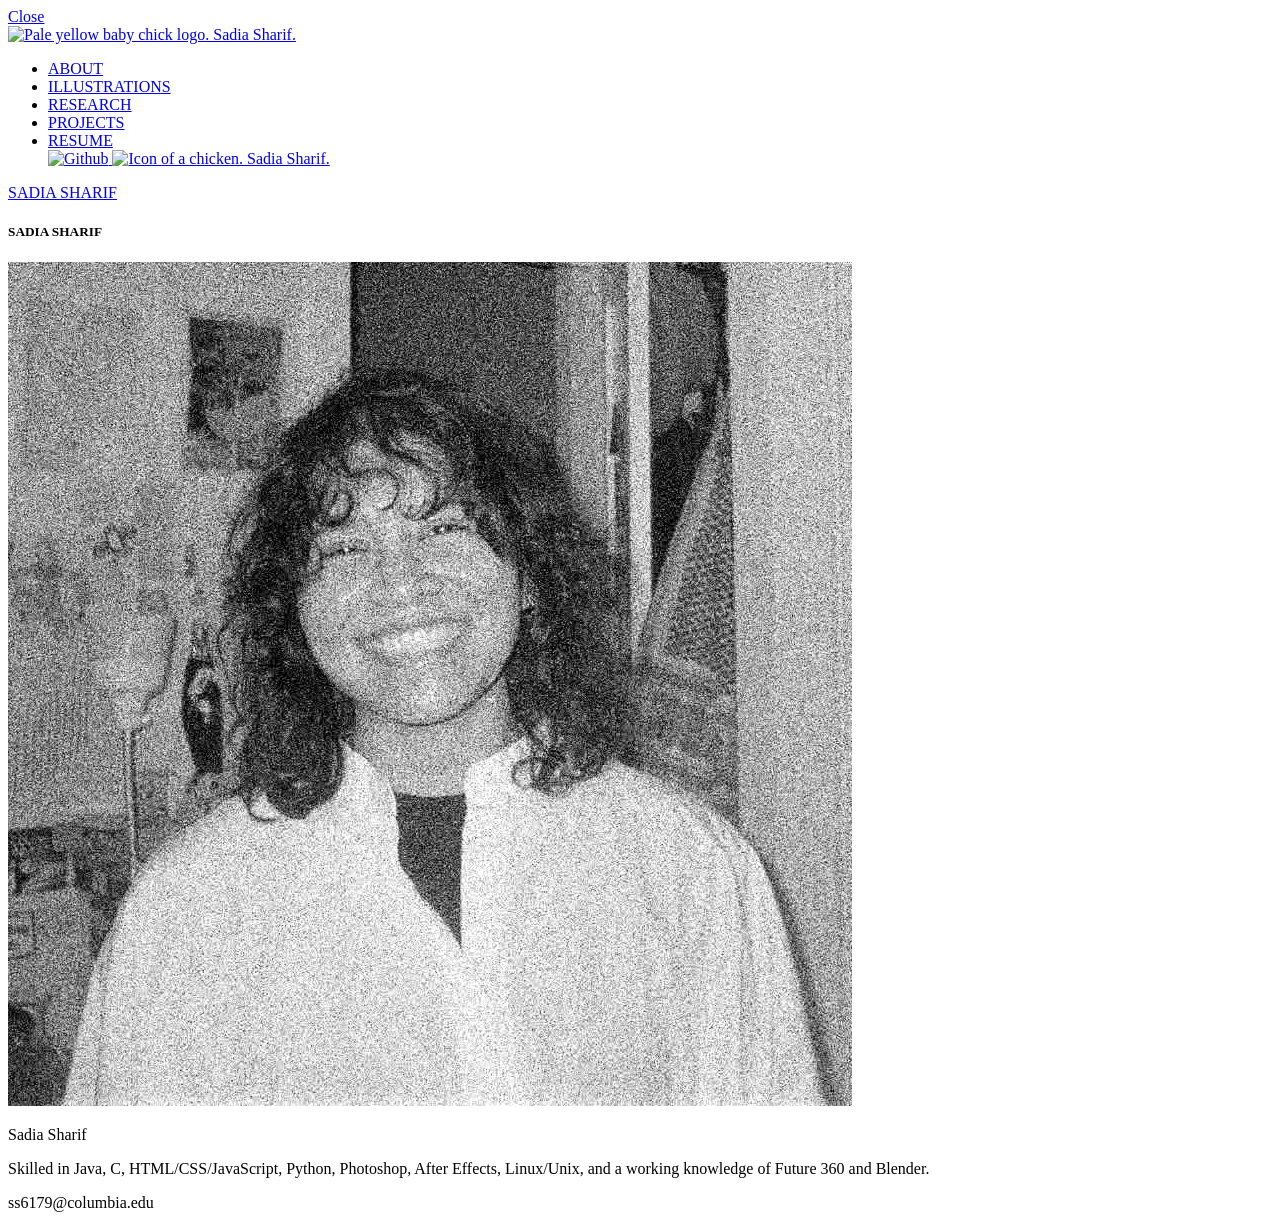
==== about.html @ 4f7bd783 "About page icon and description update" ====
<!DOCTYPE html>
<html lang="en">
  <head>
    <title>ABOUT</title>
    <link rel="icon" type="image/png" href="images/favicon.png">
    <link href="https://fonts.googleapis.com/css?family=Work+Sans" rel="stylesheet">
    <link rel="stylesheet" href="css/bootstrap.min.css">
    <link rel="stylesheet" href="css/open-iconic-bootstrap.min.css">
    <link rel="stylesheet" href="css/owl.carousel.min.css">
    <link rel="stylesheet" href="css/owl.theme.default.min.css">
    <link rel="stylesheet" href="css/icomoon.css">
    <link rel="stylesheet" href="css/animate.css">
    <link rel="stylesheet" href="css/style.css">
  </head>
  <body>
    <aside class="probootstrap-aside js-probootstrap-aside">
      <a href="#" class="probootstrap-close-menu js-probootstrap-close-menu d-md-none"><span class="oi oi-arrow-left"></span> Close</a>
      <div class="probootstrap-site-logo probootstrap-animate" data-animate-effect="fadeInLeft">
        <a href="index.html" class="mb-2 d-block probootstrap-logo">
          <img class ="card-img-top" src="images/logo.png" alt="Pale yellow baby chick logo. Sadia Sharif.">
        </a>
      </div>
      <div class="probootstrap-overflow">
        <nav class="probootstrap-nav">
          <ul>
            <li class="probootstrap-animate active" data-animate-effect="fadeInLeft"><a href="about.html">ABOUT</a></li>
            <li class="probootstrap-animate" data-animate-effect="fadeInLeft"><a href="illustrations.html">ILLUSTRATIONS</a></li>
            <li class="probootstrap-animate" data-animate-effect="fadeInLeft"><a href="research.html">RESEARCH</a></li>
            <li class="probootstrap-animate" data-animate-effect="fadeInLeft"><a href="projects.html">PROJECTS</a></li>
            <li class="probootstrap-animate" data-animate-effect="fadeInLeft"><a href="https://drive.google.com/file/d/1zGq_8iY2G-EOZyiStiYWx1STDnnQscs2/view?usp=sharing">RESUME</a></li>
            <a class="mb-2 d-block probootstrap-logo">
              <a href="https://github.com/ssjpeg/">
                <img class ="linkedIcon probootstrap-animate" src="images/gitHub120px.png" alt="Github">
              </a>
              <a href="https://www.linkedin.com/in/sadiasharif01">
                <img class ="linkedIcon probootstrap-animate" src="images/linkedin.png" alt="Icon of a chicken. Sadia Sharif.">
              </a>
            </a>
          </ul>
        </nav>
        <footer class="probootstrap-aside-footer probootstrap-animate" data-animate-effect="fadeInLeft">
        </footer>
      </div>
    </aside>
    <main role="main" class="probootstrap-main js-probootstrap-main">
      <div class="probootstrap-bar">
        <a href="#" class="probootstrap-toggle js-probootstrap-toggle"><span class="oi oi-menu"></span></a>
        <div class="probootstrap-main-site-logo"><a href="index.html">SADIA SHARIF</a></a></div>
      </div>
      <div class="container-fluid">
        <div class="row justify-content-center">
          <div class="col-xl-10 col-lg-12">
            <h5 class="mb-3"><b>SADIA SHARIF</b></h5>
                <p><img src="images/about_2026.png" class="img-fluid img_about_size"></p>
                <p>Sadia Sharif</p>
                <p>Skilled in Java, C, HTML/CSS/JavaScript, Python, Photoshop, After Effects, Linux/Unix, and a working knowledge of Future 360 and Blender.</p>  
                <p>ss6179@columbia.edu</p>
          </div>
        </div>
        <!-- END row -->
          </div>
        </section>
        <!-- END section -->
      </div>
    </main>
    <script src="js/jquery-3.2.1.slim.min.js"></script>
    <script src="js/popper.min.js"></script>
    <script src="js/bootstrap.min.js"></script>
    <script src="js/owl.carousel.min.js"></script>
    <script src="js/jquery.waypoints.min.js"></script>
    <script src="js/imagesloaded.pkgd.min.js"></script>
    <script src="js/main.js"></script>
  </body>
</html>
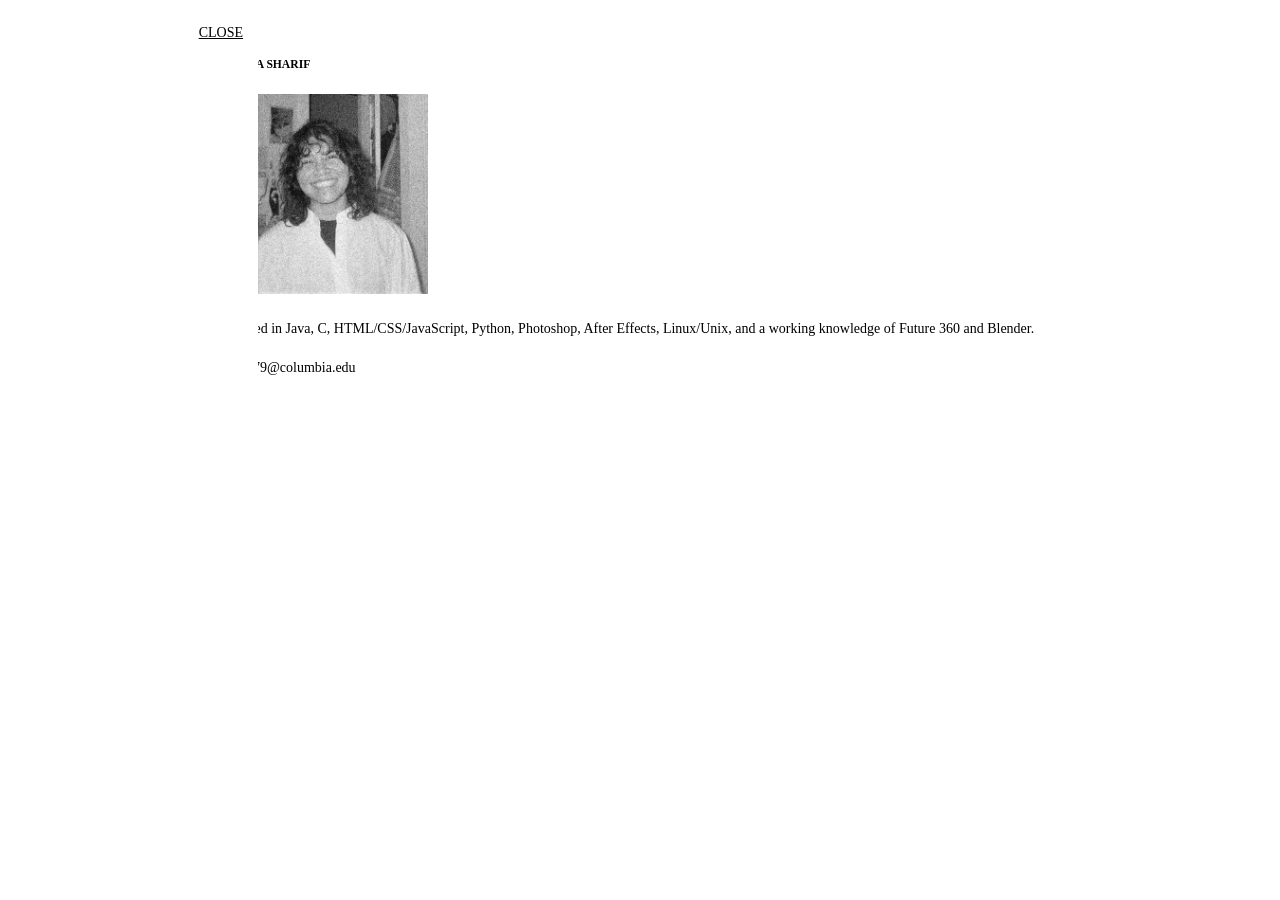
==== commit edebbab3: "About update, WIP" ====
--- a/about.html
+++ b/about.html
@@ -52,7 +52,6 @@
           <div class="col-xl-10 col-lg-12">
             <h5 class="mb-3"><b>SADIA SHARIF</b></h5>
                 <p><img src="images/about_2026.png" class="img-fluid img_about_size"></p>
-                <p>Sadia Sharif</p>
                 <p>Skilled in Java, C, HTML/CSS/JavaScript, Python, Photoshop, After Effects, Linux/Unix, and a working knowledge of Future 360 and Blender.</p>  
                 <p>ss6179@columbia.edu</p>
           </div>
--- a/css/style.css
+++ b/css/style.css
@@ -0,0 +1,614 @@
+html {
+  overflow-x: hidden; }
+
+body {
+  
+  line-height: 1.8;
+  font-size: 14px;
+  background: #fff;
+  color: black; }
+.img_about_size{
+  width: 200px;
+}
+
+.middle_of_image{
+    position: absolute;
+    top: 50%;
+    left: 50%;
+    transform: translate(-50%, -50%);
+    color: white!important;
+    font-weight: bold!important;
+    font-size: 30px!important;
+  }
+a {
+  -webkit-transition: .3s all ease;
+  -o-transition: .3s all ease;
+  transition: .3s all ease;
+  color: black; }
+  a:hover {
+    text-decoration: none;
+    color: black; }
+
+h1, h2, h3, h4, h5,
+.h1, .h2, .h3, .h4, .h5 {
+   line-height: 1.45;
+  font-weight: normal;
+  color: #000; }
+
+.text-primary {
+  color: black
+}
+
+.probootstrap-aside {
+  height: 100vh;
+  width: 250px;
+  position: fixed;
+  top: 0;
+  float: left;
+  min-height: 500px;
+  overflow-y: none;
+  -webkit-transition: .3s all ease;
+  -o-transition: .3s all ease;
+  transition: .3s all ease;
+  background: #fff;
+  z-index: 10;
+  font-size: 14px;
+  line-height: 1.5; }
+  @media screen and (max-width: 768px) {
+    .probootstrap-aside {
+      -webkit-transform: translateX(-250px);
+      -ms-transform: translateX(-250px);
+      transform: translateX(-250px);
+      padding-top: 40px; } }
+  .probootstrap-aside.active {
+    -webkit-transform: translateX(0px);
+    -ms-transform: translateX(0px);
+    transform: translateX(0px); }
+  .probootstrap-aside .probootstrap-close-menu {
+    position: absolute;
+    right: 15px;
+    color: #000;
+    font-size: 14px;
+    top: 20px;
+    z-index: 20;
+    text-transform: uppercase; }
+    .probootstrap-aside .probootstrap-close-menu span {
+      position: relative;
+      font-size: 16px;
+      top: 2px; }
+  .probootstrap-aside .probootstrap-site-logo {
+    padding: 30px 30px 30px 30px;
+    position: relative; }
+    .probootstrap-aside .probootstrap-site-logo .probootstrap-logo {
+      font-size: 20px;
+      text-decoration: none;
+      color: #000;
+      color: black;
+      text-transform: uppercase;
+      letter-spacing: .05em; }
+  .probootstrap-aside .probootstrap-nav {
+    padding-left: 30px; }
+    .probootstrap-aside .probootstrap-nav ul {
+      padding: 0;
+      margin: 0; }
+      .probootstrap-aside .probootstrap-nav ul li {
+        padding: 0;
+        margin: 0 0 5px 0;
+        font-weight: 500;
+        display: block;
+        list-style: none;
+        float: left;
+        width: 100%; }
+        .probootstrap-aside .probootstrap-nav ul li a {
+          color: #000;
+          padding: 3px 0;
+          display: block;
+          float: left;
+          position: relative; }
+          .probootstrap-aside .probootstrap-nav ul li a:after {
+            content: "";
+            position: absolute;
+            bottom: 0;
+            width: 0;
+            left: 0;
+            height: 2px;
+            background: rgb(51, 0, 255);
+            -webkit-transition: .3s width ease-out;
+            -o-transition: .3s width ease-out;
+            transition: .3s width ease-out; }
+          .probootstrap-aside .probootstrap-nav ul li a:hover:after {
+            width: 30px; }
+        .probootstrap-aside .probootstrap-nav ul li.active a:after {
+          width: 100%; }
+  .probootstrap-aside .probootstrap-overflow {
+    height: 500px; }
+  .probootstrap-aside .probootstrap-aside-footer {
+    font-size: 14px;
+    padding-left: 30px;
+    position: absolute;
+    bottom: 20px; }
+
+.probootstrap-aside-social li {
+  display: inline-block; }
+
+.probootstrap-aside-social a {
+  display: inline-block;
+  color: #666666;
+  font-size: 20px; }
+  .probootstrap-aside-social a:hover {
+    color: black; }
+
+.probootstrap-main {
+  width: calc(100% - 250px);
+  float: right;
+  padding: 30px;
+  position: relative; }
+  .probootstrap-main:before {
+    background: rgba(0, 0, 0, 0.5);
+    content: '';
+    position: absolute;
+    top: 0;
+    left: 0;
+    right: 0;
+    bottom: 0;
+    z-index: 6;
+    visibility: hidden;
+    opacity: 0;
+    -webkit-transition: .6s all ease;
+    -o-transition: .6s all ease;
+    transition: .6s all ease; }
+  .probootstrap-main.mobile-open:before {
+    visibility: visible;
+    opacity: 1; }
+  .probootstrap-main .probootstrap-bar {
+    position: fixed;
+    top: 0;
+    padding: 20px 0;
+    z-index: 5;
+    background: #fff;
+    width: calc(100% - 250px);
+    -webkit-transform: translateY(-100%);
+    -ms-transform: translateY(-100%);
+    transform: translateY(-100%); }
+    @media screen and (max-width: 768px) {
+      .probootstrap-main .probootstrap-bar {
+        width: 100%;
+        left: 0;
+        right: 0;
+        -webkit-transform: translateY(0%);
+        -ms-transform: translateY(0%);
+        transform: translateY(0%); } }
+    .probootstrap-main .probootstrap-bar .probootstrap-toggle {
+      position: absolute;
+      left: 15px;
+      font-size: 20px;
+      color: #000;
+      z-index: 2;
+      top: 50%;
+      -webkit-transform: translateY(-50%);
+      -ms-transform: translateY(-50%);
+      transform: translateY(-50%); }
+    .probootstrap-main .probootstrap-bar .probootstrap-main-site-logo {
+      margin: 0 auto;
+      width: 100px;
+      text-align: center;
+      position: relative; }
+      .probootstrap-main .probootstrap-bar .probootstrap-main-site-logo a {
+        font-size: 20px;
+        text-decoration: none;
+        color: #000;
+        text-transform: uppercase;
+        letter-spacing: .05em; }
+  @media screen and (max-width: 768px) {
+    .probootstrap-main {
+      width: 100%;
+      padding: 50px 15px; } }
+  @media screen and (max-width: 1140px) {
+    .probootstrap-main .card-columns {
+      -webkit-columns: 3;
+      -moz-columns: 3;
+      columns: 3; } }
+  @media screen and (max-width: 960px) {
+    .probootstrap-main .card-columns {
+      -webkit-columns: 2;
+      -moz-columns: 2;
+      columns: 2; } }
+  @media screen and (max-width: 768px) {
+    .probootstrap-main .card-columns {
+      -webkit-columns: 2;
+      -moz-columns: 2;
+      columns: 2; } }
+  @media screen and (max-width: 576px) {
+    .probootstrap-main .card-columns {
+      -webkit-columns: 1;
+      -moz-columns: 1;
+      columns: 1; } }
+  .probootstrap-main .card-columns .card {
+    background: #e6e6e6;
+    border: none;
+    border-radius: 0px !important;
+    margin-bottom: 20px;
+    margin-left: 80px;
+    -webkit-transform: scale(1);
+    -ms-transform: scale(1);
+    transform: scale(1);
+    -webkit-transition: .2s all ease;
+    -o-transition: .2s all ease;
+    transition: .2s all ease;
+    position: relative;
+    opacity: 0;
+    visibility: hidden; }
+    .probootstrap-main .card-columns .card.img-loaded {
+      opacity: 1;
+      visibility: visible; }
+    .probootstrap-main .card-columns .card a {
+      position: relative;
+      display: block; }
+      .probootstrap-main .card-columns .card a:before {
+        z-index: 1;
+        content: "";
+        background: rgba(255, 255, 255, 0.7);
+        position: absolute;
+        top: 0px;
+        left: 0px;
+        right: 0px;
+        bottom: 0px;
+        visibility: hidden;
+        opacity: 0;
+        -webkit-transition: .3s all ease;
+        -o-transition: .3s all ease;
+        transition: .3s all ease; }
+      .probootstrap-main .card-columns .card a .card-img-top {
+        border-top-left-radius: 0px !important;
+        border-top-right-radius: 0px !important; }
+    .probootstrap-main .card-columns .card:hover, .probootstrap-main .card-columns .card:focus {
+      -webkit-transform: scale(0.96);
+      -ms-transform: scale(0.96);
+      transform: scale(0.96); }
+      .probootstrap-main .card-columns .card:hover a:before, .probootstrap-main .card-columns .card:focus a:before {
+        top: 10px;
+        left: 10px;
+        right: 10px;
+        bottom: 10px;
+        visibility: visible;
+        opacity: 1; }
+
+.bg-image, .probootstrap-cover {
+  background-size: cover;
+  background-repeat: no-repeat; }
+
+.probootstrap-cover {
+  background-position: center center; }
+  .probootstrap-cover .probootstrap-heading {
+    font-size: 45px;
+    line-height: 1.34;
+    color: #fff; }
+    @media screen and (max-width: 768px) {
+      .probootstrap-cover .probootstrap-heading {
+        font-size: 37px;
+        line-height: 1.3; } }
+  .probootstrap-cover .probootstrap-subheading, .probootstrap-cover p {
+    color: rgba(255, 255, 255, 0.5); }
+  @media screen and (max-width: 768px) {
+    .probootstrap-cover .btn {
+      width: 100% !important;
+      border: 1px solid red; } }
+  .probootstrap-cover a {
+    position: relative;
+    color: #fff; }
+    .probootstrap-cover a:before {
+      position: absolute;
+      bottom: 0;
+      left: 0;
+      right: 0;
+      background: rgb(51, 0, 255);
+      height: 2px;
+      content: " "; }
+  .probootstrap-cover.overlay {
+    position: relative; }
+    .probootstrap-cover.overlay:before {
+      content: "";
+      background: rgba(0, 0, 0, 0.6);
+      position: absolute;
+      top: 0;
+      left: 0;
+      bottom: 0;
+      right: 0; }
+
+.btn {
+  border-radius: 4px;
+  padding: 20px 30px;
+  font-size: 14px;
+  letter-spacing: .1em;
+  text-transform: uppercase;
+  font-weight: bold;
+  cursor: pointer; }
+  .btn:before {
+    display: none; }
+  .btn:hover, .btn:active, .btn:focus {
+    outline: none;
+    -webkit-box-shadow: none;
+    box-shadow: none; }
+  .btn.btn-primary {
+    background: black;
+    border-color: black;
+    color: #fff; }
+    .btn.btn-primary:hover, .btn.btn-primary:focus, .btn.btn-primary:active {
+      border-color: black;
+      background: black; }
+  .btn.btn-outline-white {
+    border-color: rgba(255, 255, 255, 0.2);
+    background: none; }
+    .btn.btn-outline-white:hover, .btn.btn-outline-white:focus, .btn.btn-outline-white:active {
+      background: #fff;
+      border-color: #fff;
+      color: #000; }
+
+.form-control {
+  border: 2px solid rgba(0, 0, 0, 0.2);
+  height: 55px;
+  background: none !important;
+  color: #000 !important;
+  font-size: 18px; }
+  .form-control:focus, .form-control:active {
+    border: 2px solid #000; }
+
+textarea {
+  height: inherit !important; }
+
+.probootstrap-vh-100 {
+  height: 100vh; }
+  @media screen and (max-width: 960px) {
+    .probootstrap-vh-100 {
+      height: inherit;
+      padding-top: 5em;
+      padding-bottom: 5em; } }
+
+.probootstrap-vh-75 {
+  height: 75vh; }
+  @media screen and (max-width: 960px) {
+    .probootstrap-vh-75 {
+      height: inherit;
+      padding-top: 5em;
+      padding-bottom: 5em; } }
+
+.bg-primary {
+  background: #1FAD9F !important; }
+
+.probootstrap-section,
+.probootstrap-footer {
+  padding: 7em 0; }
+  .probootstrap-section .probootstrap-heading,
+  .probootstrap-footer .probootstrap-heading {
+    font-size: 40px;
+    line-height: 1.5; }
+    @media screen and (max-width: 768px) {
+      .probootstrap-section .probootstrap-heading,
+      .probootstrap-footer .probootstrap-heading {
+        font-size: 30px; } }
+
+.probootstrap-bg-dark {
+  background: #263135; }
+
+.probootstrap-footer {
+  font-size: 16px; }
+  .probootstrap-footer .probootstrap-footer-logo {
+    text-transform: uppercase;
+    letter-spacing: .1em; }
+  .probootstrap-footer .probootstrap-footer-widget h2 {
+    font-weight: normal; }
+  .probootstrap-footer p {
+    color: rgba(255, 255, 255, 0.3); }
+  .probootstrap-footer.probootstrap-bg-dark {
+    background: #222b2f; }
+  .probootstrap-footer a {
+    color: rgba(255, 255, 255, 0.3); }
+    .probootstrap-footer a:hover {
+      color: black; }
+  .probootstrap-footer .probootstrap-heading {
+    font-size: 24px; }
+  .probootstrap-footer .probootstrap-heading-2 {
+    font-size: 14px;
+    font-weight: bold;
+    letter-spacing: .05em;
+    text-transform: uppercase;
+    color: rgba(255, 255, 255, 0.6); }
+
+.probootstrap-footer-social li {
+  list-style: none;
+  margin: 0 10px 10px 0;
+  display: inline-block; }
+  .probootstrap-footer-social li a {
+    height: 60px;
+    width: 60px;
+    display: block;
+    float: left;
+    background: rgba(255, 255, 255, 0.05);
+    border-radius: 50%;
+    position: relative; }
+    .probootstrap-footer-social li a span {
+      position: absolute;
+      font-size: 26px;
+      top: 50%;
+      left: 50%;
+      -webkit-transform: translate(-50%, -50%);
+      -ms-transform: translate(-50%, -50%);
+      transform: translate(-50%, -50%); }
+
+.footer-small-nav > li {
+  display: inline-block; }
+  .footer-small-nav > li a {
+    margin: 0 10px 10px 0; }
+    .footer-small-nav > li a:hover, .footer-small-nav > li a:focus {
+      color: black; }
+
+.media .probootstrap-icon {
+  width: 100px; }
+  .media .probootstrap-icon span {
+    color: black; }
+
+.probootstrap-media {
+  border: 1px solid #e6e6e6; }
+  .probootstrap-media.text-center .probootstrap-icon {
+    margin: 0 auto; }
+
+.probootstrap-overflow-hidden {
+  overflow: hidden; }
+
+.padding-top-bottom {
+  padding-top: 120px;
+  padding-bottom: 120px; }
+
+.probootstrap-owl {
+  position: relative;
+  z-index: 1; }
+  .probootstrap-owl .owl-nav {
+    position: absolute;
+    top: 50%;
+    margin-top: -50px;
+    z-index: 10;
+    left: 0;
+    right: 0;
+    opacity: 0;
+    visibility: hidden;
+    -webkit-transition: .3s all ease;
+    -o-transition: .3s all ease;
+    transition: .3s all ease; }
+    .probootstrap-owl .owl-nav .owl-prev,
+    .probootstrap-owl .owl-nav .owl-next {
+      position: absolute;
+      font-size: 30px;
+      background: black;
+      color: #fff;
+      padding: 10px;
+      line-height: 0; }
+    .probootstrap-owl .owl-nav .owl-prev {
+      left: 0; }
+    .probootstrap-owl .owl-nav .owl-next {
+      right: 0; }
+  .probootstrap-owl .owl-dots {
+    position: relative;
+    text-align: center;
+    margin-top: 30px; }
+    .probootstrap-owl .owl-dots .owl-dot {
+      display: inline-block;
+      zoom: 1; }
+      .probootstrap-owl .owl-dots .owl-dot span {
+        width: 10px;
+        height: 10px;
+        background: #ccc;
+        border-radius: 50%;
+        display: inline-block;
+        margin: 5px 7px; }
+      .probootstrap-owl .owl-dots .owl-dot.active span {
+        background: rgb(51, 0, 255); }
+  .probootstrap-owl:hover .owl-nav {
+    visibility: visible;
+    opacity: 1; }
+
+.probootstrap-animate {
+  opacity: 0;
+  visibility: hidden; }
+
+#probootstrap-loader {
+  position: fixed;
+  width: 96px;
+  height: 96px;
+  left: 50%;
+  top: 50%;
+  -webkit-transform: translate(-50%, -50%);
+  -ms-transform: translate(-50%, -50%);
+  transform: translate(-50%, -50%);
+  background-color: rgba(255, 255, 255, 0.9);
+  -webkit-box-shadow: 0px 24px 64px rgba(0, 0, 0, 0.24);
+  box-shadow: 0px 24px 64px rgba(0, 0, 0, 0.24);
+  border-radius: 16px;
+  opacity: 0;
+  visibility: hidden;
+  -webkit-transition: opacity .2s ease-out, visibility 0s linear .2s;
+  -o-transition: opacity .2s ease-out, visibility 0s linear .2s;
+  transition: opacity .2s ease-out, visibility 0s linear .2s;
+  z-index: 1000; }
+
+#probootstrap-loader.fullscreen {
+  padding: 0;
+  left: 0;
+  top: 0;
+  width: 100%;
+  height: 100%;
+  -webkit-transform: none;
+  -ms-transform: none;
+  transform: none;
+  background-color: #fff;
+  border-radius: 0;
+  -webkit-box-shadow: none;
+  box-shadow: none; }
+
+#probootstrap-loader.show {
+  -webkit-transition: opacity .4s ease-out, visibility 0s linear 0s;
+  -o-transition: opacity .4s ease-out, visibility 0s linear 0s;
+  transition: opacity .4s ease-out, visibility 0s linear 0s;
+  visibility: visible;
+  opacity: 1; }
+
+#probootstrap-loader .circular {
+  -webkit-animation: loader-rotate 2s linear infinite;
+  animation: loader-rotate 2s linear infinite;
+  position: absolute;
+  left: calc(50% - 24px);
+  top: calc(50% - 24px);
+  display: block;
+  -webkit-transform: rotate(0deg);
+  -ms-transform: rotate(0deg);
+  transform: rotate(0deg); }
+
+#probootstrap-loader .path {
+  stroke-dasharray: 1, 200;
+  stroke-dashoffset: 0;
+  -webkit-animation: loader-dash 1.5s ease-in-out infinite;
+  animation: loader-dash 1.5s ease-in-out infinite;
+  stroke-linecap: round; }
+
+.linkToProject {
+  color: rgb(51, 0, 255)
+}
+
+.linkToProject:hover {
+  color: rgb(35, 0, 173)
+}
+
+.linkedIcon{
+  width: 36px;
+}
+
+@-webkit-keyframes loader-rotate {
+  100% {
+    -webkit-transform: rotate(360deg);
+    transform: rotate(360deg); } }
+
+@keyframes loader-rotate {
+  100% {
+    -webkit-transform: rotate(360deg);
+    transform: rotate(360deg); } }
+
+@-webkit-keyframes loader-dash {
+  0% {
+    stroke-dasharray: 1, 200;
+    stroke-dashoffset: 0; }
+  50% {
+    stroke-dasharray: 89, 200;
+    stroke-dashoffset: -35px; }
+  100% {
+    stroke-dasharray: 89, 200;
+    stroke-dashoffset: -136px; } }
+
+@keyframes loader-dash {
+  0% {
+    stroke-dasharray: 1, 200;
+    stroke-dashoffset: 0; }
+  50% {
+    stroke-dasharray: 89, 200;
+    stroke-dashoffset: -35px; }
+  100% {
+    stroke-dasharray: 89, 200;
+    stroke-dashoffset: -136px; } }
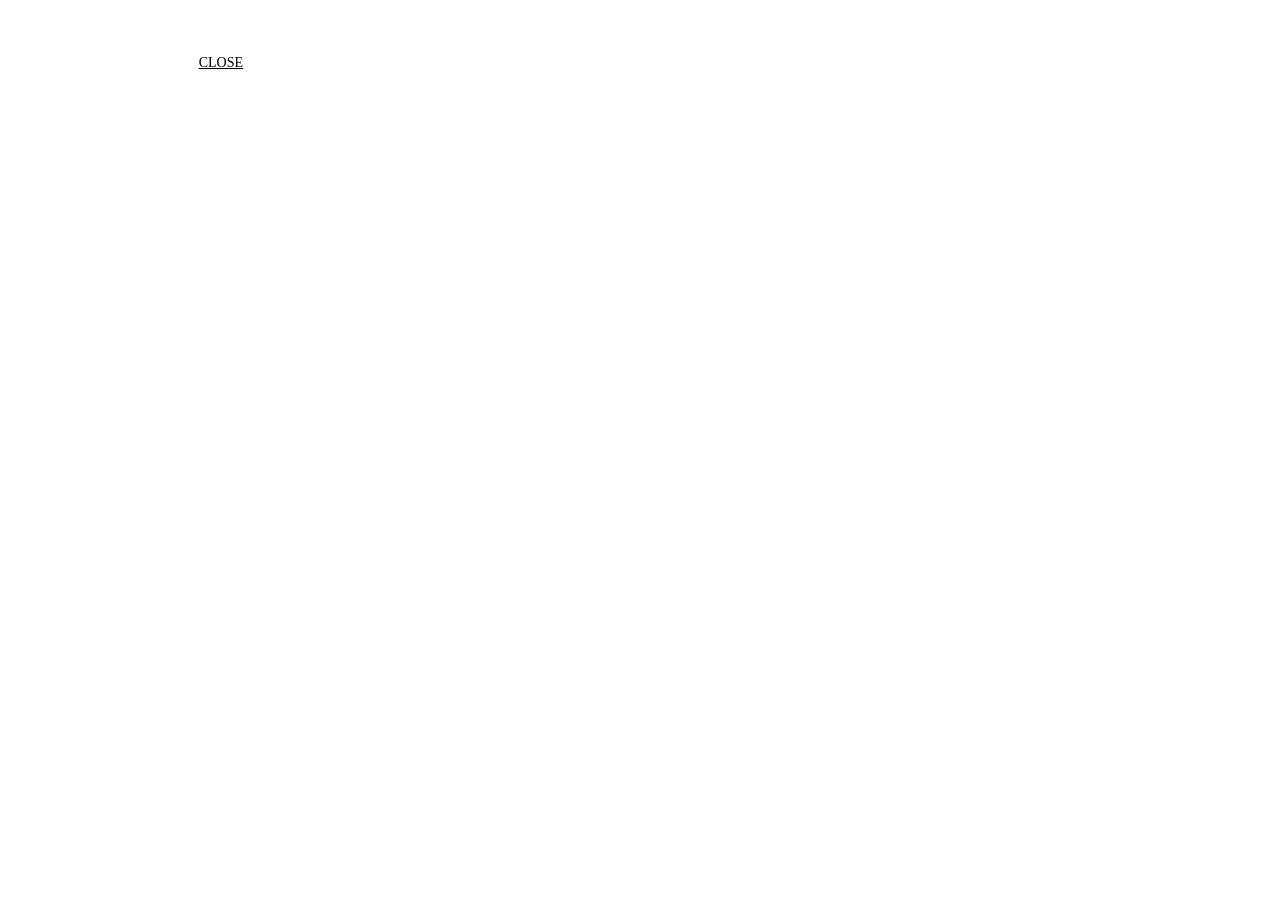
==== commit 9d9a477d: "Style update and code cleanup" ====
--- a/about.html
+++ b/about.html
@@ -49,17 +49,15 @@
       </div>
       <div class="container-fluid">
         <div class="row justify-content-center">
-          <div class="col-xl-10 col-lg-12">
+          <div class="col-xl-10 col-lg-12 card-img-top probootstrap-animate">
             <h5 class="mb-3"><b>SADIA SHARIF</b></h5>
                 <p><img src="images/about_2026.png" class="img-fluid img_about_size"></p>
                 <p>Skilled in Java, C, HTML/CSS/JavaScript, Python, Photoshop, After Effects, Linux/Unix, and a working knowledge of Future 360 and Blender.</p>  
                 <p>ss6179@columbia.edu</p>
           </div>
         </div>
-        <!-- END row -->
-          </div>
+        </div>
         </section>
-        <!-- END section -->
       </div>
     </main>
     <script src="js/jquery-3.2.1.slim.min.js"></script>
--- a/css/style.css
+++ b/css/style.css
@@ -69,7 +69,7 @@
     right: 15px;
     color: #000;
     font-size: 14px;
-    top: 20px;
+    top: 50px;
     z-index: 20;
     text-transform: uppercase; }
     .probootstrap-aside .probootstrap-close-menu span {
@@ -77,7 +77,7 @@
       font-size: 16px;
       top: 2px; }
   .probootstrap-aside .probootstrap-site-logo {
-    padding: 30px 30px 30px 30px;
+    padding: 30px 40px 8px;
     position: relative; }
     .probootstrap-aside .probootstrap-site-logo .probootstrap-logo {
       font-size: 20px;
@@ -87,7 +87,7 @@
       text-transform: uppercase;
       letter-spacing: .05em; }
   .probootstrap-aside .probootstrap-nav {
-    padding-left: 30px; }
+    padding-left: 40px; }
     .probootstrap-aside .probootstrap-nav ul {
       padding: 0;
       margin: 0; }
@@ -100,7 +100,7 @@
         float: left;
         width: 100%; }
         .probootstrap-aside .probootstrap-nav ul li a {
-          color: #000;
+          color: rgb(51, 0, 255)
           padding: 3px 0;
           display: block;
           float: left;
@@ -117,7 +117,7 @@
             -o-transition: .3s width ease-out;
             transition: .3s width ease-out; }
           .probootstrap-aside .probootstrap-nav ul li a:hover:after {
-            width: 30px; }
+            width: 20px; }
         .probootstrap-aside .probootstrap-nav ul li.active a:after {
           width: 100%; }
   .probootstrap-aside .probootstrap-overflow {
@@ -163,7 +163,7 @@
   .probootstrap-main .probootstrap-bar {
     position: fixed;
     top: 0;
-    padding: 20px 0;
+    padding: 10px 0;
     z-index: 5;
     background: #fff;
     width: calc(100% - 250px);
@@ -202,7 +202,7 @@
   @media screen and (max-width: 768px) {
     .probootstrap-main {
       width: 100%;
-      padding: 50px 15px; } }
+      padding: 10px 15px; } }
   @media screen and (max-width: 1140px) {
     .probootstrap-main .card-columns {
       -webkit-columns: 3;
@@ -228,7 +228,7 @@
     border: none;
     border-radius: 0px !important;
     margin-bottom: 20px;
-    margin-left: 80px;
+    margin-left: 20px;
     -webkit-transform: scale(1);
     -ms-transform: scale(1);
     transform: scale(1);
